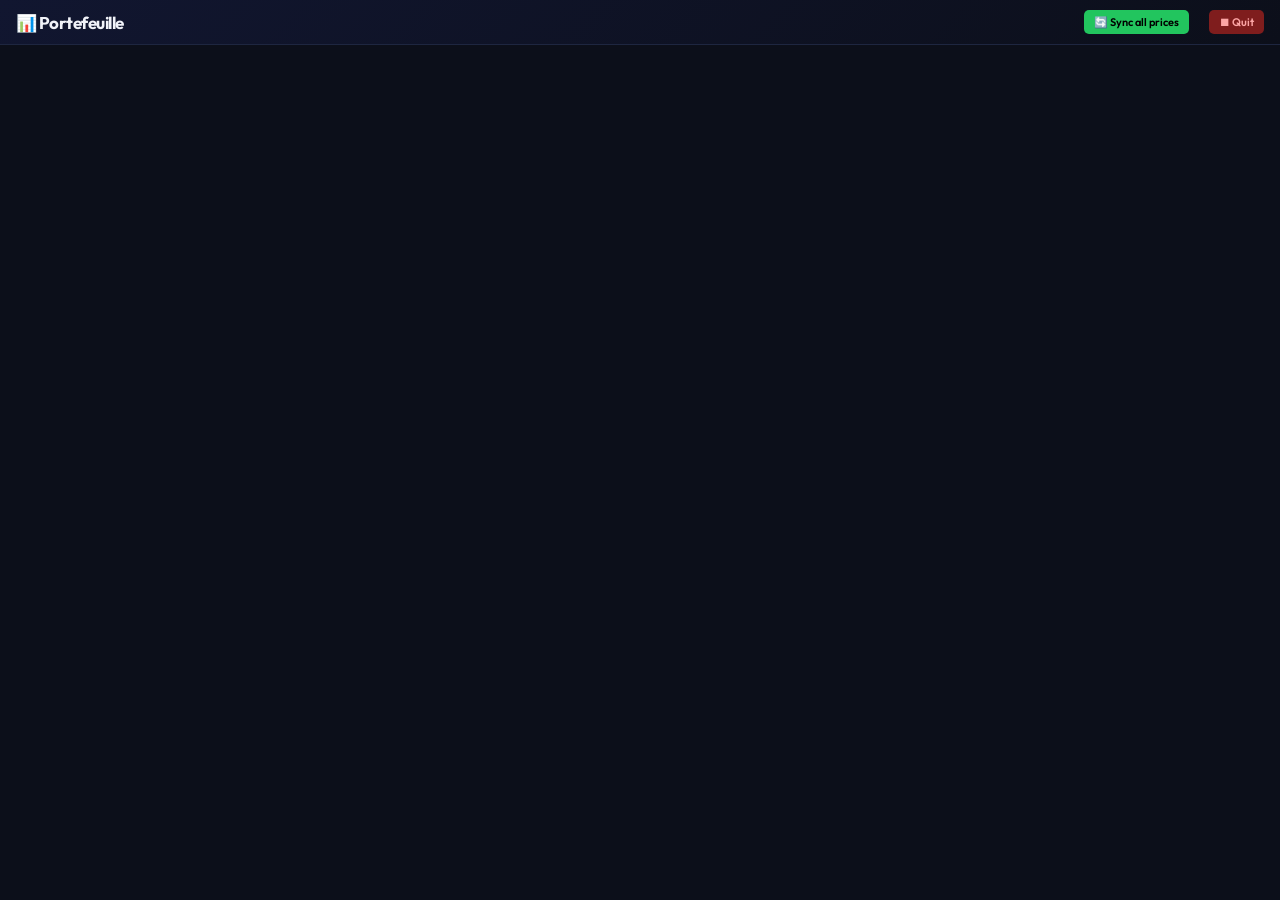
==== static/index.html @ 4542c3aa "init: portfolio tracker V1.0 — initial release" ====
<!DOCTYPE html>
<html lang="en"><head>
<meta charset="utf-8">
<meta name="viewport" content="width=device-width,initial-scale=1">
<title>Portefeuille</title>
<link rel="stylesheet" href="/static/style.css">
</head><body>
<div class="header">
  <div class="logo">📊 Portefeuille</div>
  <div class="tabs" id="tabs"></div>
  <button class="btn btn-green" onclick="syncScope('all')" style="margin-left:auto">🔄 Sync all prices</button>
  <button class="btn" onclick="quitApp()" style="margin-left:8px;background:#7f1d1d;border-color:#991b1b;color:#fca5a5">⏹ Quit</button>
</div>
<div class="main" id="app"></div>
<script src="/static/app.js"></script>
</body></html>
---- static/style.css ----
@import url('https://fonts.googleapis.com/css2?family=JetBrains+Mono:wght@400;600&family=Outfit:wght@300;400;500;600;700&display=swap');
*{margin:0;padding:0;box-sizing:border-box}
:root{--bg:#0c0f1a;--card:#141828;--border:#1e2640;--text:#c8d0e0;--text2:#6b7a99;
      --accent:#3b82f6;--green:#22c55e;--red:#ef4444;--orange:#f59e0b;--radius:8px}
body{font-family:'Outfit',sans-serif;background:var(--bg);color:var(--text);font-size:13px;min-height:100vh}
input,select{background:#0c0f1a;border:1px solid var(--border);border-radius:4px;
  padding:4px 6px;color:var(--text);font-size:12px;font-family:inherit}
input:focus,select:focus{outline:none;border-color:var(--accent)}
input[type=number]{width:80px;text-align:right;font-family:'JetBrains Mono',monospace;font-size:11px;-moz-appearance:textfield;appearance:textfield}
input[type=number]::-webkit-inner-spin-button,input[type=number]::-webkit-outer-spin-button{-webkit-appearance:none;margin:0}
.header{background:linear-gradient(135deg,#111630,#0c0f1a);border-bottom:1px solid var(--border);
  padding:10px 16px;display:flex;align-items:center;gap:12px;flex-wrap:wrap;position:sticky;top:0;z-index:100}
.logo{font-size:17px;font-weight:700;color:#f0f2f8;letter-spacing:-.03em}
.tabs{display:flex;gap:3px;flex-wrap:wrap}
.tab{padding:5px 12px;border-radius:6px;border:none;cursor:pointer;font-size:11px;font-weight:600;
  background:transparent;color:var(--text2);transition:.2s;font-family:inherit}
.tab:hover{background:#1a2040;color:var(--text)}.tab.active{background:var(--accent);color:#fff}
.main{padding:14px;max-width:1500px;margin:0 auto}
.card{background:var(--card);border:1px solid var(--border);border-radius:var(--radius);padding:14px;margin-bottom:12px}
.card h3{color:#f0f2f8;font-size:14px;margin-bottom:10px;font-weight:600}
.kpis{display:flex;gap:10px;flex-wrap:wrap;margin-bottom:14px}
.kpi{flex:1 1 140px;background:#0c0f1a;border:1px solid var(--border);
  border-radius:var(--radius);padding:10px 12px;min-width:130px}
.kpi-label{font-size:9px;text-transform:uppercase;letter-spacing:1px;color:var(--text2);margin-bottom:2px}
.kpi-value{font-size:18px;font-weight:700;font-family:'JetBrains Mono',monospace}
table{width:100%;border-collapse:collapse;font-size:12px}
th{padding:6px;text-align:left;border-bottom:2px solid var(--border);color:var(--text2);
   font-size:9px;text-transform:uppercase;letter-spacing:.5px;font-weight:600;white-space:nowrap}
td{padding:5px 6px;border-bottom:1px solid #0f1325}
tr:hover td{background:#1a1f35}
.r{text-align:right}.mono{font-family:'JetBrains Mono',monospace;font-size:11px}
.gain{color:var(--green);font-weight:600}.loss{color:var(--red);font-weight:600}
.today-cell{background:#0a2a15}.outdated-cell{background:#2a2a08}.error-cell{background:#2a0f0f}
.computed{background:#0f1630}
.btn{padding:5px 10px;border-radius:5px;border:none;cursor:pointer;font-size:11px;
  font-weight:600;font-family:inherit;transition:.15s}
.btn:hover{filter:brightness(1.15)}
.btn-blue{background:var(--accent);color:#fff}.btn-green{background:var(--green);color:#000}
.btn-red{background:var(--red);color:#fff}.btn-orange{background:var(--orange);color:#000}
.btn-sm{padding:2px 7px;font-size:10px}
.btn-ghost{background:#1a2040;color:var(--text);border:1px solid var(--border)}
.btn-ghost:hover{background:#232d55;color:#fff}
.toolbar{display:flex;gap:6px;margin-bottom:10px;flex-wrap:wrap;align-items:center}
.sub{background:#0c0f1a;border:1px solid var(--border);border-radius:6px;padding:8px;margin:4px 0 8px}
.sub-header{display:flex;justify-content:space-between;align-items:center;margin-bottom:6px}
.sub-title{font-weight:600;color:var(--text2);font-size:11px}
.legend{display:flex;gap:8px;font-size:10px;margin-top:8px;color:var(--text2);flex-wrap:wrap}
.legend span{padding:2px 8px;border-radius:4px}
.toast{position:fixed;bottom:14px;right:14px;padding:9px 14px;border-radius:7px;
  font-size:11px;font-weight:600;z-index:1000;color:#fff;max-width:520px;
  box-shadow:0 4px 16px #0008}
.resp-tbl{table-layout:fixed;min-width:720px}
.resp-tbl td,.resp-tbl th{overflow:hidden}
.resp-tbl td input,.resp-tbl td select{width:100%;min-width:0}
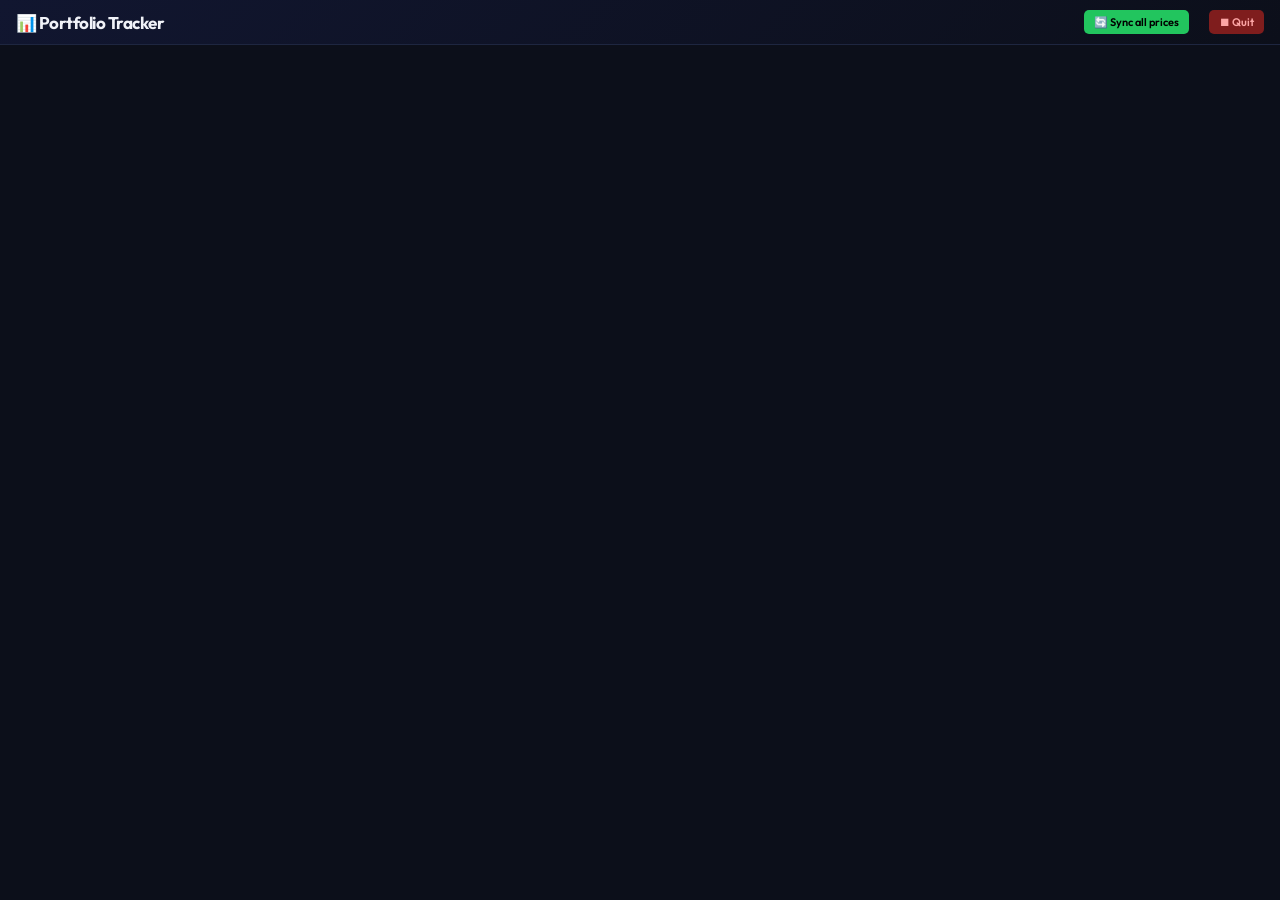
==== commit cf1a1d3a: "refactor: rename French labels to English, version reset to V1.0, author anonymized" ====
--- a/static/index.html
+++ b/static/index.html
@@ -2,11 +2,11 @@
 <html lang="en"><head>
 <meta charset="utf-8">
 <meta name="viewport" content="width=device-width,initial-scale=1">
-<title>Portefeuille</title>
+<title>Portfolio Tracker</title>
 <link rel="stylesheet" href="/static/style.css">
 </head><body>
 <div class="header">
-  <div class="logo">📊 Portefeuille</div>
+  <div class="logo">📊 Portfolio Tracker</div>
   <div class="tabs" id="tabs"></div>
   <button class="btn btn-green" onclick="syncScope('all')" style="margin-left:auto">🔄 Sync all prices</button>
   <button class="btn" onclick="quitApp()" style="margin-left:8px;background:#7f1d1d;border-color:#991b1b;color:#fca5a5">⏹ Quit</button>
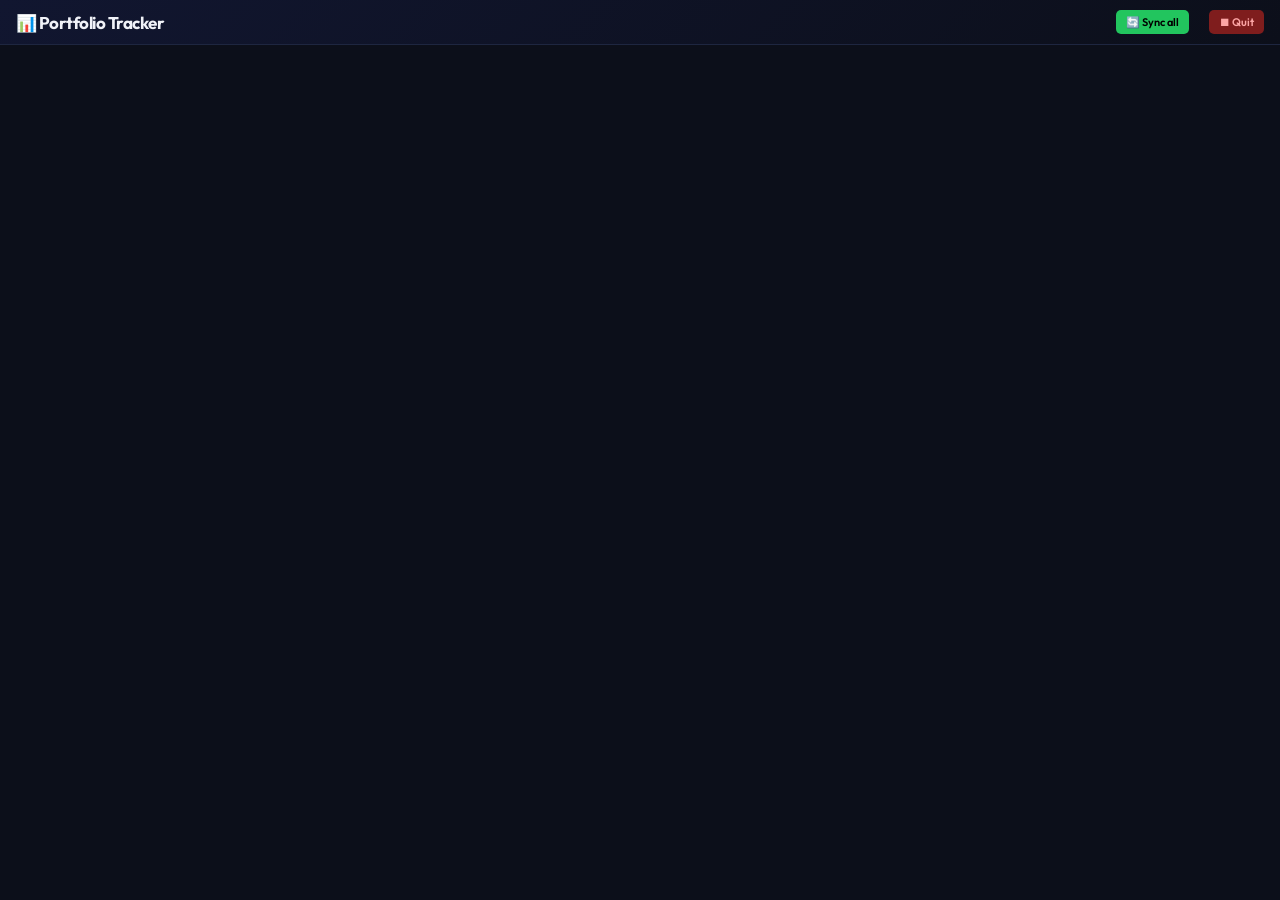
==== commit 28b3a532: "fix: sort History and dashboard by year asc, add toggle sort button feat: rename Sync all prices → S" ====
--- a/static/index.html
+++ b/static/index.html
@@ -8,7 +8,7 @@
 <div class="header">
   <div class="logo">📊 Portfolio Tracker</div>
   <div class="tabs" id="tabs"></div>
-  <button class="btn btn-green" onclick="syncScope('all')" style="margin-left:auto">🔄 Sync all prices</button>
+  <button class="btn btn-green" onclick="syncAll()" style="margin-left:auto">🔄 Sync all</button>
   <button class="btn" onclick="quitApp()" style="margin-left:8px;background:#7f1d1d;border-color:#991b1b;color:#fca5a5">⏹ Quit</button>
 </div>
 <div class="main" id="app"></div>
--- a/static/style.css
+++ b/static/style.css
@@ -52,3 +52,4 @@
 .resp-tbl{table-layout:fixed;min-width:720px}
 .resp-tbl td,.resp-tbl th{overflow:hidden}
 .resp-tbl td input,.resp-tbl td select{width:100%;min-width:0}
+.btn-col{width:40px;text-align:center;padding:2px 4px}
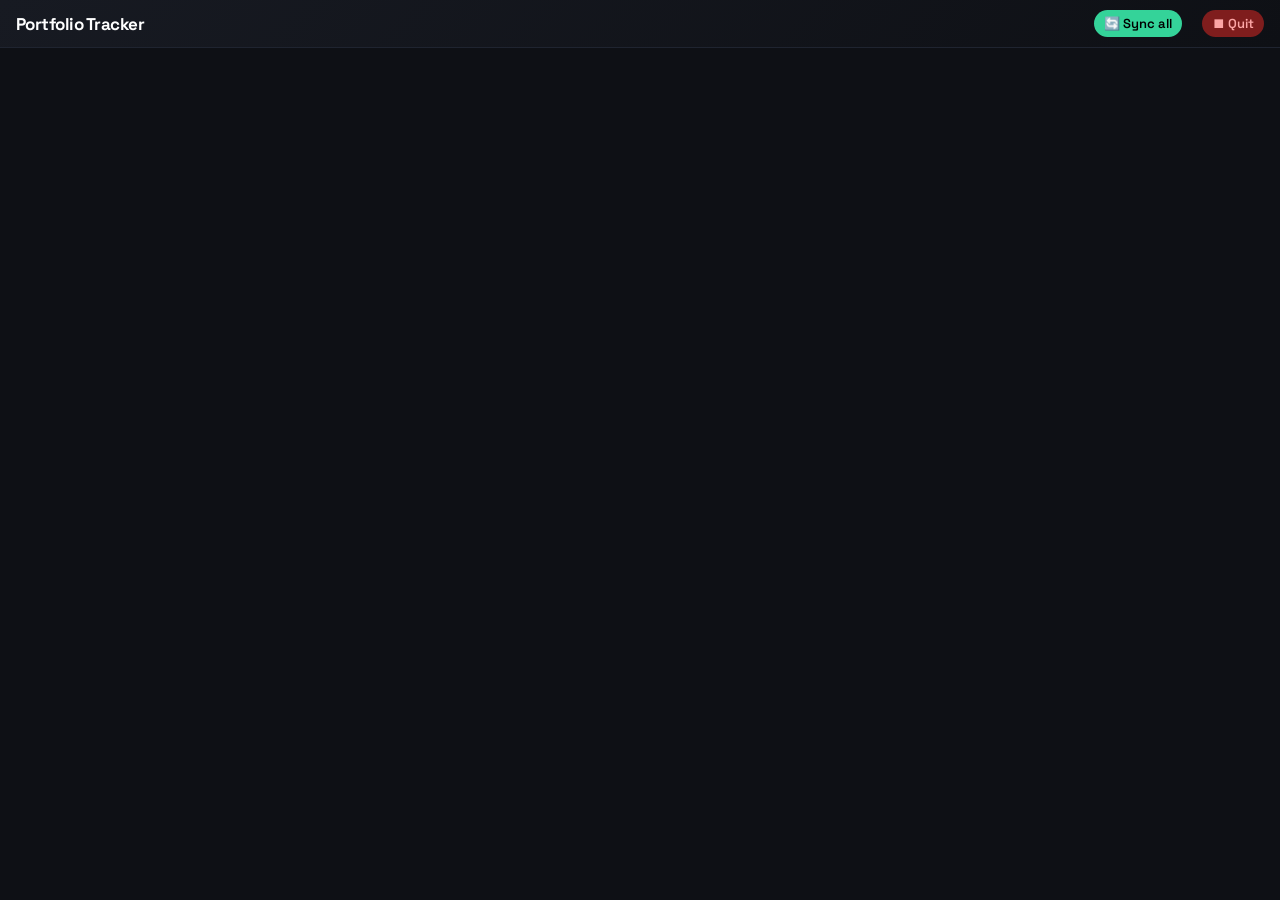
==== commit e92120b3: "fix: bandeau orphelines découplé + corrections UI (logo, popups, manualFx)" ====
--- a/static/index.html
+++ b/static/index.html
@@ -6,11 +6,21 @@
 <link rel="stylesheet" href="/static/style.css">
 </head><body>
 <div class="header">
-  <div class="logo">📊 Portfolio Tracker</div>
+  <div class="logo">Portfolio Tracker</div>
   <div class="tabs" id="tabs"></div>
   <button class="btn btn-green" onclick="syncAll()" style="margin-left:auto">🔄 Sync all</button>
   <button class="btn" onclick="quitApp()" style="margin-left:8px;background:#7f1d1d;border-color:#991b1b;color:#fca5a5">⏹ Quit</button>
 </div>
+<div id="modal-overlay" style="display:none" onclick="if(event.target===this)_modalCancel()">
+  <div class="modal-box">
+    <p id="modal-msg"></p>
+    <input id="modal-input" type="text" style="display:none">
+    <div class="modal-btns">
+      <button class="btn btn-ghost" onclick="_modalCancel()">Cancel</button>
+      <button class="btn btn-blue" onclick="_modalOk()">OK</button>
+    </div>
+  </div>
+</div>
 <div class="main" id="app"></div>
 <script src="/static/app.js"></script>
 </body></html>
--- a/static/style.css
+++ b/static/style.css
@@ -1,47 +1,114 @@
-@import url('https://fonts.googleapis.com/css2?family=JetBrains+Mono:wght@400;600&family=Outfit:wght@300;400;500;600;700&display=swap');
 *{margin:0;padding:0;box-sizing:border-box}
-:root{--bg:#0c0f1a;--card:#141828;--border:#1e2640;--text:#c8d0e0;--text2:#6b7a99;
-      --accent:#3b82f6;--green:#22c55e;--red:#ef4444;--orange:#f59e0b;--radius:8px}
-body{font-family:'Outfit',sans-serif;background:var(--bg);color:var(--text);font-size:13px;min-height:100vh}
-input,select{background:#0c0f1a;border:1px solid var(--border);border-radius:4px;
+/* ============================================================
+   POLICES — auto-hébergées (static/fonts/), plus de dépendance CDN.
+   ============================================================ */
+@font-face{font-family:'Space Grotesk';font-style:normal;font-weight:400 700;font-display:swap;src:url('fonts/space-grotesk/space-grotesk-variable.woff2') format('woff2')}
+@font-face{font-family:'IBM Plex Mono';font-style:normal;font-weight:400;font-display:swap;src:url('fonts/ibm-plex-mono/ibm-plex-mono-400.woff2') format('woff2')}
+@font-face{font-family:'IBM Plex Mono';font-style:normal;font-weight:500;font-display:swap;src:url('fonts/ibm-plex-mono/ibm-plex-mono-500.woff2') format('woff2')}
+@font-face{font-family:'IBM Plex Mono';font-style:normal;font-weight:600;font-display:swap;src:url('fonts/ibm-plex-mono/ibm-plex-mono-600.woff2') format('woff2')}
+@font-face{font-family:'JetBrains Mono';font-style:normal;font-weight:400 700;font-display:swap;src:url('fonts/jetbrains-mono/jetbrains-mono-variable.woff2') format('woff2')}
+@font-face{font-family:'Inter';font-style:normal;font-weight:400 700;font-display:swap;src:url('fonts/inter/inter-variable.woff2') format('woff2')}
+@font-face{font-family:'Newsreader';font-style:normal;font-weight:400 600;font-display:swap;src:url('fonts/newsreader/newsreader-variable.woff2') format('woff2')}
+/* ============================================================
+   THÈMES — 3 apparences sélectionnables (défaut : Bold Modern).
+   Le thème est posé sur <html data-theme="..."> par app.js (applyTheme).
+   :root = valeurs par défaut = thème "bold".
+   ============================================================ */
+:root, html[data-theme="bold"]{
+  --bg:#0e1015;--card:#171a22;--border:#1f2430;--text:#e6e8ef;--text2:#8b90a0;
+  --title:#ffffff;--accent:#635bff;--accent-text:#ffffff;
+  --green:#34d399;--red:#ff7a7a;--orange:#f5a623;--radius:14px;--pill:999px;
+  --font-ui:'Space Grotesk',system-ui,sans-serif;
+  --font-num:'JetBrains Mono',ui-monospace,monospace;
+  --font-head:'Space Grotesk',system-ui,sans-serif;
+  --num-variant:normal;
+  --header-bg:linear-gradient(135deg,#171a22,#0e1015);
+  --hover:#232838;--row-hover:#1c2130;--cell-line:#141824;--computed-bg:#10142a;
+  --input-bg:#0e1015;
+  --today-bg:#0f2a1c;--today-fg:#34d399;
+  --stale-bg:#2a2408;--stale-fg:#eab308;
+  --err-bg:#2a1416;--err-fg:#ff7a7a;
+  --banner-bg:#221a08;--banner-border:#5c4409;--banner-fg:#fbbf24;
+}
+html[data-theme="terminal"]{
+  --bg:#0a0a0b;--card:#0d0d10;--border:#23232a;--text:#c7c7cf;--text2:#6a6a74;
+  --title:#ffffff;--accent:#f5a623;--accent-text:#000000;
+  --green:#4ade80;--red:#f87171;--orange:#f5a623;--radius:0px;--pill:3px;
+  --font-ui:'IBM Plex Mono',ui-monospace,monospace;
+  --font-num:'IBM Plex Mono',ui-monospace,monospace;
+  --font-head:'IBM Plex Mono',ui-monospace,monospace;
+  --num-variant:normal;
+  --header-bg:#0d0d10;
+  --hover:#1a1a20;--row-hover:#141418;--cell-line:#141416;--computed-bg:#12120c;
+  --input-bg:#0a0a0b;
+  --today-bg:#0f2a1c;--today-fg:#4ade80;
+  --stale-bg:#2a2408;--stale-fg:#eab308;
+  --err-bg:#2a1416;--err-fg:#f87171;
+  --banner-bg:#221a08;--banner-border:#5c4409;--banner-fg:#fbbf24;
+}
+html[data-theme="bank"]{
+  --bg:#f6f4ee;--card:#ffffff;--border:#e2ddd2;--text:#26241f;--text2:#8a8478;
+  --title:#1a1a1a;--accent:#0f6b5f;--accent-text:#ffffff;
+  --green:#0f6b5f;--red:#b0472f;--orange:#b5822a;--radius:6px;--pill:6px;
+  --font-ui:'Inter',system-ui,sans-serif;
+  --font-num:'Inter',ui-monospace,monospace;
+  --font-head:'Newsreader',Georgia,serif;
+  --num-variant:tabular-nums;
+  --header-bg:#ffffff;
+  --hover:#f0ece2;--row-hover:#f4f1ea;--cell-line:#efe9dd;--computed-bg:#f0ece2;
+  --input-bg:#ffffff;
+  --today-bg:#e7f0ec;--today-fg:#0f6b5f;
+  --stale-bg:#f6efd9;--stale-fg:#8a6d1f;
+  --err-bg:#f7e6e0;--err-fg:#b0472f;
+  --banner-bg:#f7efdb;--banner-border:#e4cf9a;--banner-fg:#8a6d1f;
+}
+body{font-family:var(--font-ui);background:var(--bg);color:var(--text);font-size:13px;min-height:100vh}
+input,select{background:var(--input-bg);border:1px solid var(--border);border-radius:calc(var(--radius) - 4px);
   padding:4px 6px;color:var(--text);font-size:12px;font-family:inherit}
 input:focus,select:focus{outline:none;border-color:var(--accent)}
-input[type=number]{width:80px;text-align:right;font-family:'JetBrains Mono',monospace;font-size:11px;-moz-appearance:textfield;appearance:textfield}
+input[type=number]{width:80px;text-align:right;font-family:var(--font-num);font-variant-numeric:var(--num-variant);font-size:11px;-moz-appearance:textfield;appearance:textfield}
+.num-text{width:100%;text-align:right;font-family:var(--font-num);font-variant-numeric:var(--num-variant);font-size:11px}
 input[type=number]::-webkit-inner-spin-button,input[type=number]::-webkit-outer-spin-button{-webkit-appearance:none;margin:0}
-.header{background:linear-gradient(135deg,#111630,#0c0f1a);border-bottom:1px solid var(--border);
+.header{background:var(--header-bg);border-bottom:1px solid var(--border);
   padding:10px 16px;display:flex;align-items:center;gap:12px;flex-wrap:wrap;position:sticky;top:0;z-index:100}
-.logo{font-size:17px;font-weight:700;color:#f0f2f8;letter-spacing:-.03em}
+.logo{font-size:17px;font-weight:700;color:var(--title);letter-spacing:-.03em;font-family:var(--font-head)}
 .tabs{display:flex;gap:3px;flex-wrap:wrap}
-.tab{padding:5px 12px;border-radius:6px;border:none;cursor:pointer;font-size:11px;font-weight:600;
+.tab{padding:5px 12px;border-radius:var(--pill);border:none;cursor:pointer;font-size:13px;font-weight:600;
   background:transparent;color:var(--text2);transition:.2s;font-family:inherit}
-.tab:hover{background:#1a2040;color:var(--text)}.tab.active{background:var(--accent);color:#fff}
-.main{padding:14px;max-width:1500px;margin:0 auto}
+.tab:hover{background:var(--hover);color:var(--text)}.tab.active{background:var(--accent);color:var(--accent-text)}
+/* Sous-navigation dans un écran (Open positions | Sales) — remplace les onglets Sales */
+.subnav{display:inline-flex;gap:3px;background:var(--bg);border:1px solid var(--border);border-radius:var(--pill);padding:3px}
+.subnav-btn{padding:5px 14px;border-radius:var(--pill);border:none;cursor:pointer;font-size:12px;font-weight:600;
+  background:transparent;color:var(--text2);transition:.15s;font-family:inherit}
+.subnav-btn:hover{color:var(--text)}
+.subnav-btn.active{background:var(--accent);color:var(--accent-text)}
+.main{padding:8px;max-width:1920px;margin:0 auto}
 .card{background:var(--card);border:1px solid var(--border);border-radius:var(--radius);padding:14px;margin-bottom:12px}
-.card h3{color:#f0f2f8;font-size:14px;margin-bottom:10px;font-weight:600}
+.card h3{color:var(--title);font-size:14px;margin-bottom:10px;font-weight:600;font-family:var(--font-head)}
 .kpis{display:flex;gap:10px;flex-wrap:wrap;margin-bottom:14px}
-.kpi{flex:1 1 140px;background:#0c0f1a;border:1px solid var(--border);
+.kpi{flex:1 1 140px;background:var(--bg);border:1px solid var(--border);
   border-radius:var(--radius);padding:10px 12px;min-width:130px}
 .kpi-label{font-size:9px;text-transform:uppercase;letter-spacing:1px;color:var(--text2);margin-bottom:2px}
-.kpi-value{font-size:18px;font-weight:700;font-family:'JetBrains Mono',monospace}
-table{width:100%;border-collapse:collapse;font-size:12px}
+.kpi-value{font-size:18px;font-weight:700;font-family:var(--font-num);font-variant-numeric:var(--num-variant)}
+table{width:100%;border-collapse:collapse;font-size:14px}
 th{padding:6px;text-align:left;border-bottom:2px solid var(--border);color:var(--text2);
-   font-size:9px;text-transform:uppercase;letter-spacing:.5px;font-weight:600;white-space:nowrap}
-td{padding:5px 6px;border-bottom:1px solid #0f1325}
-tr:hover td{background:#1a1f35}
-.r{text-align:right}.mono{font-family:'JetBrains Mono',monospace;font-size:11px}
+   font-size:13px;text-transform:uppercase;letter-spacing:.5px;font-weight:600;white-space:nowrap}
+td{padding:5px 6px;border-bottom:1px solid var(--cell-line)}
+tr:hover td{background:var(--row-hover)}
+.r{text-align:right}.mono{font-family:var(--font-num);font-variant-numeric:var(--num-variant);font-size:14px}
 .gain{color:var(--green);font-weight:600}.loss{color:var(--red);font-weight:600}
-.today-cell{background:#0a2a15}.outdated-cell{background:#2a2a08}.error-cell{background:#2a0f0f}
-.computed{background:#0f1630}
-.btn{padding:5px 10px;border-radius:5px;border:none;cursor:pointer;font-size:11px;
+.today-cell{background:var(--today-bg)}.outdated-cell{background:var(--stale-bg)}.error-cell{background:var(--err-bg)}
+.computed{background:var(--computed-bg)}
+.btn{padding:5px 10px;border-radius:var(--pill);border:none;cursor:pointer;font-size:13px;
   font-weight:600;font-family:inherit;transition:.15s}
 .btn:hover{filter:brightness(1.15)}
-.btn-blue{background:var(--accent);color:#fff}.btn-green{background:var(--green);color:#000}
+.btn-blue{background:var(--accent);color:var(--accent-text)}.btn-green{background:var(--green);color:#000}
 .btn-red{background:var(--red);color:#fff}.btn-orange{background:var(--orange);color:#000}
 .btn-sm{padding:2px 7px;font-size:10px}
-.btn-ghost{background:#1a2040;color:var(--text);border:1px solid var(--border)}
-.btn-ghost:hover{background:#232d55;color:#fff}
+.btn-ghost{background:var(--hover);color:var(--text);border:1px solid var(--border)}
+.btn-ghost:hover{background:var(--border);color:var(--title)}
 .toolbar{display:flex;gap:6px;margin-bottom:10px;flex-wrap:wrap;align-items:center}
-.sub{background:#0c0f1a;border:1px solid var(--border);border-radius:6px;padding:8px;margin:4px 0 8px}
+.sub{background:var(--bg);border:1px solid var(--border);border-radius:calc(var(--radius) - 6px);padding:8px;margin:4px 0 8px}
 .sub-header{display:flex;justify-content:space-between;align-items:center;margin-bottom:6px}
 .sub-title{font-weight:600;color:var(--text2);font-size:11px}
 .legend{display:flex;gap:8px;font-size:10px;margin-top:8px;color:var(--text2);flex-wrap:wrap}
@@ -49,7 +116,44 @@
 .toast{position:fixed;bottom:14px;right:14px;padding:9px 14px;border-radius:7px;
   font-size:11px;font-weight:600;z-index:1000;color:#fff;max-width:520px;
   box-shadow:0 4px 16px #0008}
-.resp-tbl{table-layout:fixed;min-width:720px}
+.resp-tbl{table-layout:fixed;min-width:600px}
 .resp-tbl td,.resp-tbl th{overflow:hidden}
-.resp-tbl td input,.resp-tbl td select{width:100%;min-width:0}
+.resp-tbl td input,.resp-tbl td select{width:100%;min-width:0;font-size:inherit}
 .btn-col{width:40px;text-align:center;padding:2px 4px}
+#modal-overlay{position:fixed;inset:0;background:rgba(0,0,0,.65);z-index:2000;
+  display:flex;align-items:center;justify-content:center}
+.modal-box{background:var(--card);border:1px solid var(--border);border-radius:var(--radius);
+  padding:22px 24px;min-width:280px;max-width:420px;width:90%;
+  box-shadow:0 8px 32px rgba(0,0,0,.5)}
+#modal-msg{color:var(--text);font-size:13px;margin-bottom:16px;line-height:1.5;white-space:pre-wrap}
+#modal-input{width:100%;margin-bottom:16px}
+.modal-btns{display:flex;justify-content:flex-end;gap:8px}
+/* Popups multi-champs (posDialog/lotDialog, v3.0) */
+.cell-edit{cursor:pointer;color:var(--accent);text-decoration:underline;text-decoration-style:dotted}
+.cell-edit:hover{filter:brightness(1.2)}
+.form-overlay{position:fixed;inset:0;background:rgba(0,0,0,.65);z-index:2000;
+  display:flex;align-items:center;justify-content:center}
+.form-box{background:var(--card);border:1px solid var(--border);border-radius:var(--radius);
+  padding:22px 24px;min-width:320px;max-width:440px;width:90%;
+  box-shadow:0 8px 32px rgba(0,0,0,.5)}
+.form-box h3{color:var(--title);font-size:14px;margin-bottom:16px;font-weight:600;font-family:var(--font-head)}
+.form-row{display:flex;flex-direction:column;gap:4px;margin-bottom:12px}
+.form-row label{font-size:11px;color:var(--text2);font-weight:600}
+.form-row input,.form-row select{width:100%;text-align:left;font-size:13px;padding:6px 8px}
+.form-error{color:var(--red);font-size:12px;margin-bottom:12px;line-height:1.4}
+.form-btns{display:flex;justify-content:flex-end;gap:8px;margin-top:4px}
+#chart-tooltip{
+  position:fixed;
+  pointer-events:none;
+  display:none;
+  background:var(--bg2, #1e2235);
+  border:1px solid var(--border, #2d3454);
+  border-radius:6px;
+  padding:6px 10px;
+  font-size:12px;
+  font-weight:600;
+  color:var(--text1, #e2e8f0);
+  white-space:nowrap;
+  z-index:999;
+  box-shadow:0 2px 8px rgba(0,0,0,0.4);
+}
